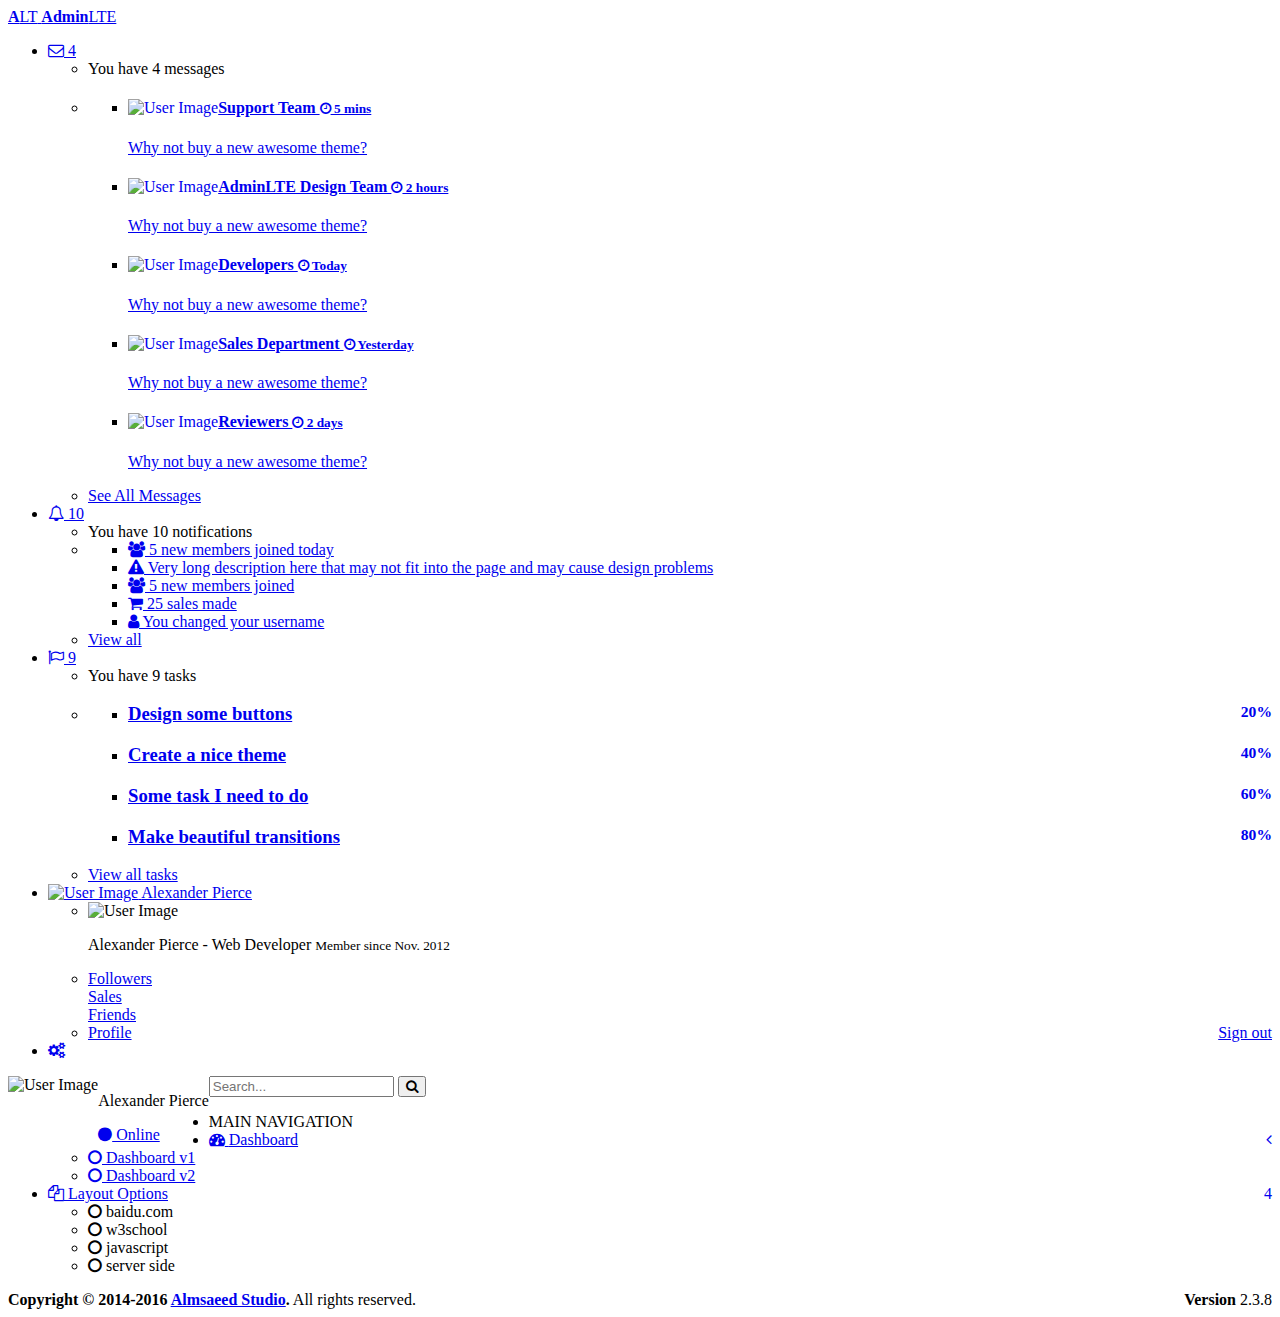
==== views/demo/admin2.html @ 319ebc95 "admin" ====
<!DOCTYPE html>
<html>
<head>
    <meta charset="utf-8">
    <meta http-equiv="X-UA-Compatible" content="IE=edge">
    <title>AdminLTE 2 | Dashboard</title>
    <!-- Tell the browser to be responsive to screen width -->
    <meta content="width=device-width, initial-scale=1, maximum-scale=1, user-scalable=no" name="viewport">
    <!-- Bootstrap 3.3.6 -->
    <link rel="stylesheet" href="../../../sparrow/public/vender/bootstrap-3.3.7-dist/css/bootstrap.css">
    <!-- Font Awesome -->
    <link rel="stylesheet" href="https://cdnjs.cloudflare.com/ajax/libs/font-awesome/4.5.0/css/font-awesome.min.css">
    <!-- Ionicons -->
    <link rel="stylesheet" href="https://cdnjs.cloudflare.com/ajax/libs/ionicons/2.0.1/css/ionicons.min.css">
    <!-- Theme style -->
    <link rel="stylesheet" href="../../../sparrow/public/vender/adminlte/dist/css/AdminLTE.min.css">
    <!-- AdminLTE Skins. Choose a skin from the css/skins
         folder instead of downloading all of them to reduce the load. -->
    <link rel="stylesheet" href="../../../sparrow/public/vender/adminlte/dist/css/skins/_all-skins.min.css">
    <!-- iCheck -->
    <link rel="stylesheet" href="../../../sparrow/public/vender/adminlte/plugins/iCheck/flat/blue.css">
    <![endif]-->

    <!-- HTML5 Shim and Respond.js IE8 support of HTML5 elements and media queries -->
    <!-- WARNING: Respond.js doesn't work if you view the page via file:// -->
    <!--[if lt IE 9]>
    <script src="https://oss.maxcdn.com/html5shiv/3.7.3/html5shiv.min.js"></script>
    <script src="https://oss.maxcdn.com/respond/1.4.2/respond.min.js"></script>
    <![endif]-->
    <style>
        body::-webkit-scrollbar{width:0px}
        ul#tab-list{
            float: left;
            width: 100%;
            padding: 0;
            margin: 0;
            list-style-type: none;
        }
        ul#tab-list > li{
            background-color: #2c3b41;
            color: #ffffff;
            display: inline;
            float: left;
            border-right:1px solid white;
            padding: 3px 5px 3px 5px;
            cursor: default;
        }
        ul#tab-list > li > span{
            cursor: pointer;
        }
        ul#tab-list > li > span:hover{color: #f39c12}
        ul#tab-list > li.li-active{
            background-color: #00a65a;
        }
    </style>
</head>
<body class="hold-transition skin-blue sidebar-mini">
<div class="wrapper">

    <header class="main-header">
        <!-- Logo -->
        <a href="index2.html" class="logo">
            <!-- mini logo for sidebar mini 50x50 pixels -->
            <span class="logo-mini"><b>A</b>LT</span>
            <!-- logo for regular state and mobile devices -->
            <span class="logo-lg"><b>Admin</b>LTE</span>
        </a>
        <!-- Header Navbar: style can be found in header.less -->
        <nav class="navbar navbar-static-top">
            <!-- Sidebar toggle button-->
            <a href="#" class="sidebar-toggle" data-toggle="offcanvas" role="button">
                <span class="sr-only">Toggle navigation</span>
            </a>

            <div class="navbar-custom-menu">
                <ul class="nav navbar-nav">
                    <!-- Messages: style can be found in dropdown.less-->
                    <li class="dropdown messages-menu">
                        <a href="#" class="dropdown-toggle" data-toggle="dropdown">
                            <i class="fa fa-envelope-o"></i>
                            <span class="label label-success">4</span>
                        </a>
                        <ul class="dropdown-menu">
                            <li class="header">You have 4 messages</li>
                            <li>
                                <!-- inner menu: contains the actual data -->
                                <ul class="menu">
                                    <li><!-- start message -->
                                        <a href="#">
                                            <div class="pull-left">
                                                <img src="../../../sparrow/public/vender/adminlte/dist/img/user2-160x160.jpg" class="img-circle" alt="User Image">
                                            </div>
                                            <h4>
                                                Support Team
                                                <small><i class="fa fa-clock-o"></i> 5 mins</small>
                                            </h4>
                                            <p>Why not buy a new awesome theme?</p>
                                        </a>
                                    </li>
                                    <!-- end message -->
                                    <li>
                                        <a href="#">
                                            <div class="pull-left">
                                                <img src="../../../sparrow/public/vender/adminlte/dist/img/user3-128x128.jpg" class="img-circle" alt="User Image">
                                            </div>
                                            <h4>
                                                AdminLTE Design Team
                                                <small><i class="fa fa-clock-o"></i> 2 hours</small>
                                            </h4>
                                            <p>Why not buy a new awesome theme?</p>
                                        </a>
                                    </li>
                                    <li>
                                        <a href="#">
                                            <div class="pull-left">
                                                <img src="../../../sparrow/public/vender/adminlte/dist/img/user4-128x128.jpg" class="img-circle" alt="User Image">
                                            </div>
                                            <h4>
                                                Developers
                                                <small><i class="fa fa-clock-o"></i> Today</small>
                                            </h4>
                                            <p>Why not buy a new awesome theme?</p>
                                        </a>
                                    </li>
                                    <li>
                                        <a href="#">
                                            <div class="pull-left">
                                                <img src="../../../sparrow/public/vender/adminlte/dist/img/user3-128x128.jpg" class="img-circle" alt="User Image">
                                            </div>
                                            <h4>
                                                Sales Department
                                                <small><i class="fa fa-clock-o"></i> Yesterday</small>
                                            </h4>
                                            <p>Why not buy a new awesome theme?</p>
                                        </a>
                                    </li>
                                    <li>
                                        <a href="#">
                                            <div class="pull-left">
                                                <img src="../../../sparrow/public/vender/adminlte/dist/img/user4-128x128.jpg" class="img-circle" alt="User Image">
                                            </div>
                                            <h4>
                                                Reviewers
                                                <small><i class="fa fa-clock-o"></i> 2 days</small>
                                            </h4>
                                            <p>Why not buy a new awesome theme?</p>
                                        </a>
                                    </li>
                                </ul>
                            </li>
                            <li class="footer"><a href="#">See All Messages</a></li>
                        </ul>
                    </li>
                    <!-- Notifications: style can be found in dropdown.less -->
                    <li class="dropdown notifications-menu">
                        <a href="#" class="dropdown-toggle" data-toggle="dropdown">
                            <i class="fa fa-bell-o"></i>
                            <span class="label label-warning">10</span>
                        </a>
                        <ul class="dropdown-menu">
                            <li class="header">You have 10 notifications</li>
                            <li>
                                <!-- inner menu: contains the actual data -->
                                <ul class="menu">
                                    <li>
                                        <a href="#">
                                            <i class="fa fa-users text-aqua"></i> 5 new members joined today
                                        </a>
                                    </li>
                                    <li>
                                        <a href="#">
                                            <i class="fa fa-warning text-yellow"></i> Very long description here that may not fit into the
                                            page and may cause design problems
                                        </a>
                                    </li>
                                    <li>
                                        <a href="#">
                                            <i class="fa fa-users text-red"></i> 5 new members joined
                                        </a>
                                    </li>
                                    <li>
                                        <a href="#">
                                            <i class="fa fa-shopping-cart text-green"></i> 25 sales made
                                        </a>
                                    </li>
                                    <li>
                                        <a href="#">
                                            <i class="fa fa-user text-red"></i> You changed your username
                                        </a>
                                    </li>
                                </ul>
                            </li>
                            <li class="footer"><a href="#">View all</a></li>
                        </ul>
                    </li>
                    <!-- Tasks: style can be found in dropdown.less -->
                    <li class="dropdown tasks-menu">
                        <a href="#" class="dropdown-toggle" data-toggle="dropdown">
                            <i class="fa fa-flag-o"></i>
                            <span class="label label-danger">9</span>
                        </a>
                        <ul class="dropdown-menu">
                            <li class="header">You have 9 tasks</li>
                            <li>
                                <!-- inner menu: contains the actual data -->
                                <ul class="menu">
                                    <li><!-- Task item -->
                                        <a href="#">
                                            <h3>
                                                Design some buttons
                                                <small class="pull-right">20%</small>
                                            </h3>
                                            <div class="progress xs">
                                                <div class="progress-bar progress-bar-aqua" style="width: 20%" role="progressbar" aria-valuenow="20" aria-valuemin="0" aria-valuemax="100">
                                                    <span class="sr-only">20% Complete</span>
                                                </div>
                                            </div>
                                        </a>
                                    </li>
                                    <!-- end task item -->
                                    <li><!-- Task item -->
                                        <a href="#">
                                            <h3>
                                                Create a nice theme
                                                <small class="pull-right">40%</small>
                                            </h3>
                                            <div class="progress xs">
                                                <div class="progress-bar progress-bar-green" style="width: 40%" role="progressbar" aria-valuenow="20" aria-valuemin="0" aria-valuemax="100">
                                                    <span class="sr-only">40% Complete</span>
                                                </div>
                                            </div>
                                        </a>
                                    </li>
                                    <!-- end task item -->
                                    <li><!-- Task item -->
                                        <a href="#">
                                            <h3>
                                                Some task I need to do
                                                <small class="pull-right">60%</small>
                                            </h3>
                                            <div class="progress xs">
                                                <div class="progress-bar progress-bar-red" style="width: 60%" role="progressbar" aria-valuenow="20" aria-valuemin="0" aria-valuemax="100">
                                                    <span class="sr-only">60% Complete</span>
                                                </div>
                                            </div>
                                        </a>
                                    </li>
                                    <!-- end task item -->
                                    <li><!-- Task item -->
                                        <a href="#">
                                            <h3>
                                                Make beautiful transitions
                                                <small class="pull-right">80%</small>
                                            </h3>
                                            <div class="progress xs">
                                                <div class="progress-bar progress-bar-yellow" style="width: 80%" role="progressbar" aria-valuenow="20" aria-valuemin="0" aria-valuemax="100">
                                                    <span class="sr-only">80% Complete</span>
                                                </div>
                                            </div>
                                        </a>
                                    </li>
                                    <!-- end task item -->
                                </ul>
                            </li>
                            <li class="footer">
                                <a href="#">View all tasks</a>
                            </li>
                        </ul>
                    </li>
                    <!-- User Account: style can be found in dropdown.less -->
                    <li class="dropdown user user-menu">
                        <a href="#" class="dropdown-toggle" data-toggle="dropdown">
                            <img src="../../../sparrow/public/vender/adminlte/dist/img/user2-160x160.jpg" class="user-image" alt="User Image">
                            <span class="hidden-xs">Alexander Pierce</span>
                        </a>
                        <ul class="dropdown-menu">
                            <!-- User image -->
                            <li class="user-header">
                                <img src="../../../sparrow/public/vender/adminlte/dist/img/user2-160x160.jpg" class="img-circle" alt="User Image">

                                <p>
                                    Alexander Pierce - Web Developer
                                    <small>Member since Nov. 2012</small>
                                </p>
                            </li>
                            <!-- Menu Body -->
                            <li class="user-body">
                                <div class="row">
                                    <div class="col-xs-4 text-center">
                                        <a href="#">Followers</a>
                                    </div>
                                    <div class="col-xs-4 text-center">
                                        <a href="#">Sales</a>
                                    </div>
                                    <div class="col-xs-4 text-center">
                                        <a href="#">Friends</a>
                                    </div>
                                </div>
                                <!-- /.row -->
                            </li>
                            <!-- Menu Footer-->
                            <li class="user-footer">
                                <div class="pull-left">
                                    <a href="#" class="btn btn-default btn-flat">Profile</a>
                                </div>
                                <div class="pull-right">
                                    <a href="#" class="btn btn-default btn-flat">Sign out</a>
                                </div>
                            </li>
                        </ul>
                    </li>
                    <!-- Control Sidebar Toggle Button -->
                    <li>
                        <a href="#" data-toggle="control-sidebar"><i class="fa fa-gears"></i></a>
                    </li>
                </ul>
            </div>
        </nav>
    </header>
    <!-- Left side column. contains the logo and sidebar -->
    <aside class="main-sidebar">
        <!-- sidebar: style can be found in sidebar.less -->
        <section class="sidebar">
            <!-- Sidebar user panel -->
            <div class="user-panel">
                <div class="pull-left image">
                    <img src="../../../sparrow/public/vender/adminlte/dist/img/user2-160x160.jpg" class="img-circle" alt="User Image">
                </div>
                <div class="pull-left info">
                    <p>Alexander Pierce</p>
                    <a href="#"><i class="fa fa-circle text-success"></i> Online</a>
                </div>
            </div>
            <!-- search form -->
            <form action="#" method="get" class="sidebar-form">
                <div class="input-group">
                    <input type="text" name="q" class="form-control" placeholder="Search...">
                    <span class="input-group-btn">
                <button type="submit" name="search" id="search-btn" class="btn btn-flat"><i class="fa fa-search"></i>
                </button>
              </span>
                </div>
            </form>
            <!-- /.search form -->
            <!-- sidebar menu: : style can be found in sidebar.less -->
            <ul class="sidebar-menu">
                <li class="header">MAIN NAVIGATION</li>
                <li class="active treeview">
                    <a href="#">
                        <i class="fa fa-dashboard"></i> <span>Dashboard</span>
                        <span class="pull-right-container">
                          <i class="fa fa-angle-left pull-right"></i>
                        </span>
                    </a>
                    <ul class="treeview-menu">
                        <li class="active"><a href="index.html"><i class="fa fa-circle-o"></i> Dashboard v1</a></li>
                        <li><a href="index2.html"><i class="fa fa-circle-o"></i> Dashboard v2</a></li>
                    </ul>
                </li>
                <li class="treeview">
                    <a href="#">
                        <i class="fa fa-files-o"></i>
                        <span>Layout Options</span>
                        <span class="pull-right-container">
                          <span class="label label-primary pull-right">4</span>
                        </span>
                    </a>
                    <ul class="treeview-menu">
                        <li><a data-url="https://www.baidu.com" class="tab-link"><i class="fa fa-circle-o"></i> baidu.com</a></li>
                        <li><a data-url="http://www.w3school.com.cn/" class="tab-link"><i class="fa fa-circle-o"></i> w3school</a></li>
                        <li><a data-url="http://www.w3school.com.cn/b.asp" class="tab-link"><i class="fa fa-circle-o"></i> javascript</a></li>
                        <li><a data-url="http://www.w3school.com.cn/s.asp" class="tab-link"><i class="fa fa-circle-o"></i> server side</a></li>
                    </ul>
                </li>

            </ul>
        </section>
        <!-- /.sidebar -->
    </aside>

    <!-- Content Wrapper. Contains page content -->
    <div class="content-wrapper">
        <div class="row" style="background-color:#367fa9; padding-left: 15px">
            <ul id="tab-list">

            </ul>
        </div>
        <div id="content-body">

        </div>
    </div>
    <!-- /.content-wrapper -->
    <footer class="main-footer">
        <div class="pull-right hidden-xs">
            <b>Version</b> 2.3.8
        </div>
        <strong>Copyright &copy; 2014-2016 <a href="http://almsaeedstudio.com">Almsaeed Studio</a>.</strong> All rights
        reserved.
    </footer>

</div>
<!-- ./wrapper -->

<!-- jQuery 2.2.3 -->
<script src="../../../sparrow/public/vender/jQuery/jquery-2.2.3.min.js"></script>
<!-- Bootstrap 3.3.6 -->
<script src="../../../sparrow/public/vender/bootstrap-3.3.7-dist/js/bootstrap.min.js"></script>
<!-- AdminLTE App -->
<script src="../../../sparrow/public/vender/adminlte/dist/js/app.min.js"></script>

<script>
    var $ = jQuery.noConflict();
    /* init */
    $(document).ready(function () {
        function content_body_height() {
            var height = $(window).height();
            var style_con = "height:" + height + "px";
            $("#content-body").attr("style", style_con);
        }

        content_body_height();
        $(window).resize(function(){
            content_body_height();
        });
    });

    $("#content-body iframe").attr("height", $(window).height());
    $(".tab-link").click(function () {
        var url = $(this).data("url");
        var link_name = $(this).text();
        /* add iframe */
        var tab_index = $("ul#tab-list li").length;
        $("#content-body iframe").addClass("hidden");
        var iframe_node = '<iframe data-tab-index="' + tab_index + '" src="'+ url +'" width="100%" style="border: none"></iframe>';
        $("#content-body").append(iframe_node);
        $("#content-body iframe").attr("height", "100%");
        /* tag-list */
        var tag_remove = ' <span data-tab-index="'+ tab_index + '" class="fa fa-times"></span>';
        $('#tab-list li').removeClass("li-active"); // 先移除其它 li 的样式
        /* add tab iframe */
        $("#tab-list").append("<li class='li-active' data-url='" + url + "'>" + link_name + tag_remove + "</li>");
        $('#tab-list li').on("click",function () {
            var index = $(this).index();
            if( $(this).hasClass("li-active") ){
                $("#content-body > iframe").eq(index).attr("src", $(this).data("url"));
                return;
            }
            $('#tab-list li').removeClass("li-active");
            $(this).addClass("li-active");
            $("#content-body > iframe").addClass("hidden");
            $("#content-body > iframe").eq(index).removeClass("hidden");
        });

        // remove operator
        $('#tab-list > li > span').on("click",function () {
            $(this).parent().remove();
            var index = $(this).data("tab-index");
            $("iframe[data-tab-index=" + index + "]").remove();

            if( $(this).parent().hasClass("li-active") ){
                var last_index = $('ul#tab-list li').length - 1;
                $("#content-body > iframe").eq(last_index).removeClass("hidden");
                // 最后一个设置成 active
                $('#tab-list li').removeClass("li-active");
                $('#tab-list li').last().addClass("li-active");
            }

        })
    });
</script>
</body>
</html>
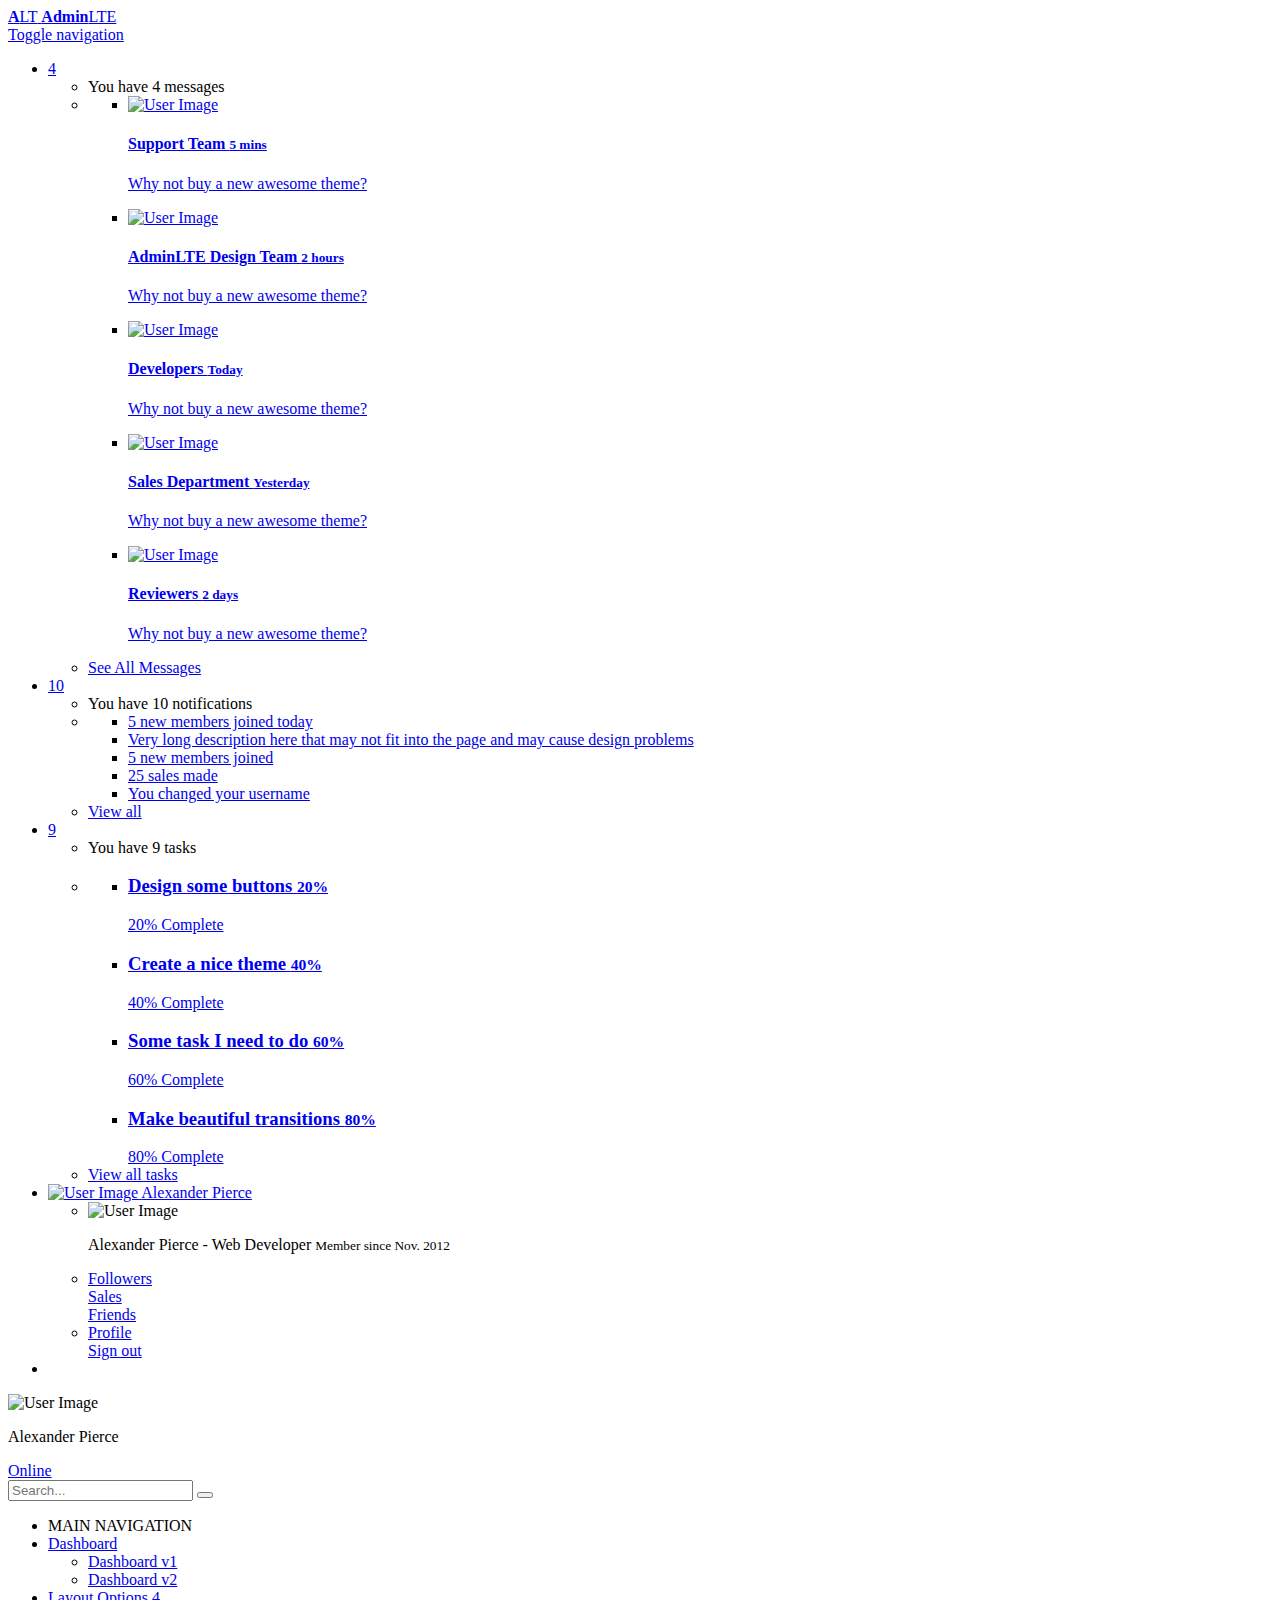
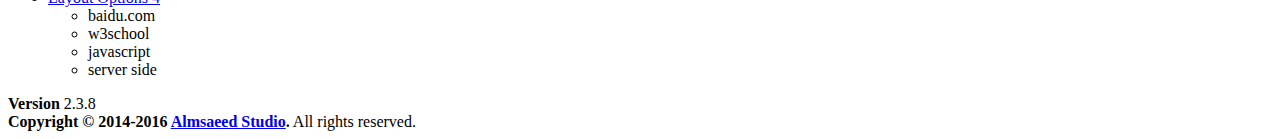
==== commit cc1a7e85: "asome" ====
--- a/views/demo/admin2.html
+++ b/views/demo/admin2.html
@@ -9,9 +9,7 @@
     <!-- Bootstrap 3.3.6 -->
     <link rel="stylesheet" href="../../../sparrow/public/vender/bootstrap-3.3.7-dist/css/bootstrap.css">
     <!-- Font Awesome -->
-    <link rel="stylesheet" href="https://cdnjs.cloudflare.com/ajax/libs/font-awesome/4.5.0/css/font-awesome.min.css">
-    <!-- Ionicons -->
-    <link rel="stylesheet" href="https://cdnjs.cloudflare.com/ajax/libs/ionicons/2.0.1/css/ionicons.min.css">
+    <link rel="stylesheet" href="../../../sparrow/public/vender/adminlte/plugins/font-awesome/css/font-awesome.min.css">
     <!-- Theme style -->
     <link rel="stylesheet" href="../../../sparrow/public/vender/adminlte/dist/css/AdminLTE.min.css">
     <!-- AdminLTE Skins. Choose a skin from the css/skins
@@ -406,10 +404,18 @@
 <!-- Bootstrap 3.3.6 -->
 <script src="../../../sparrow/public/vender/bootstrap-3.3.7-dist/js/bootstrap.min.js"></script>
 <!-- AdminLTE App -->
-<script src="../../../sparrow/public/vender/adminlte/dist/js/app.min.js"></script>
+<script src="../../../sparrow/public/vender/adminlte/dist/js/app.js"></script>
 
 <script>
     var $ = jQuery.noConflict();
+    window.active_li_check = function () {
+        $("#tab-list").children().first().data("url");
+        var tab_list = $("#tab-list").children();
+        for( var i = 0; i < tab_list.length; i++ ){
+            var active_url = tab_list.eq(i).data("url");
+            $("a[data-url='" + active_url+ "']").parent().addClass("active");
+        }
+    }
     /* init */
     $(document).ready(function () {
         function content_body_height() {
@@ -464,6 +470,9 @@
                 $('#tab-list li').removeClass("li-active");
                 $('#tab-list li').last().addClass("li-active");
             }
+            // 重新设置左边导航栏
+            $("a[data-url='" + url+ "']").parent().removeClass("active");
+            window.active_li_check();
 
         })
     });
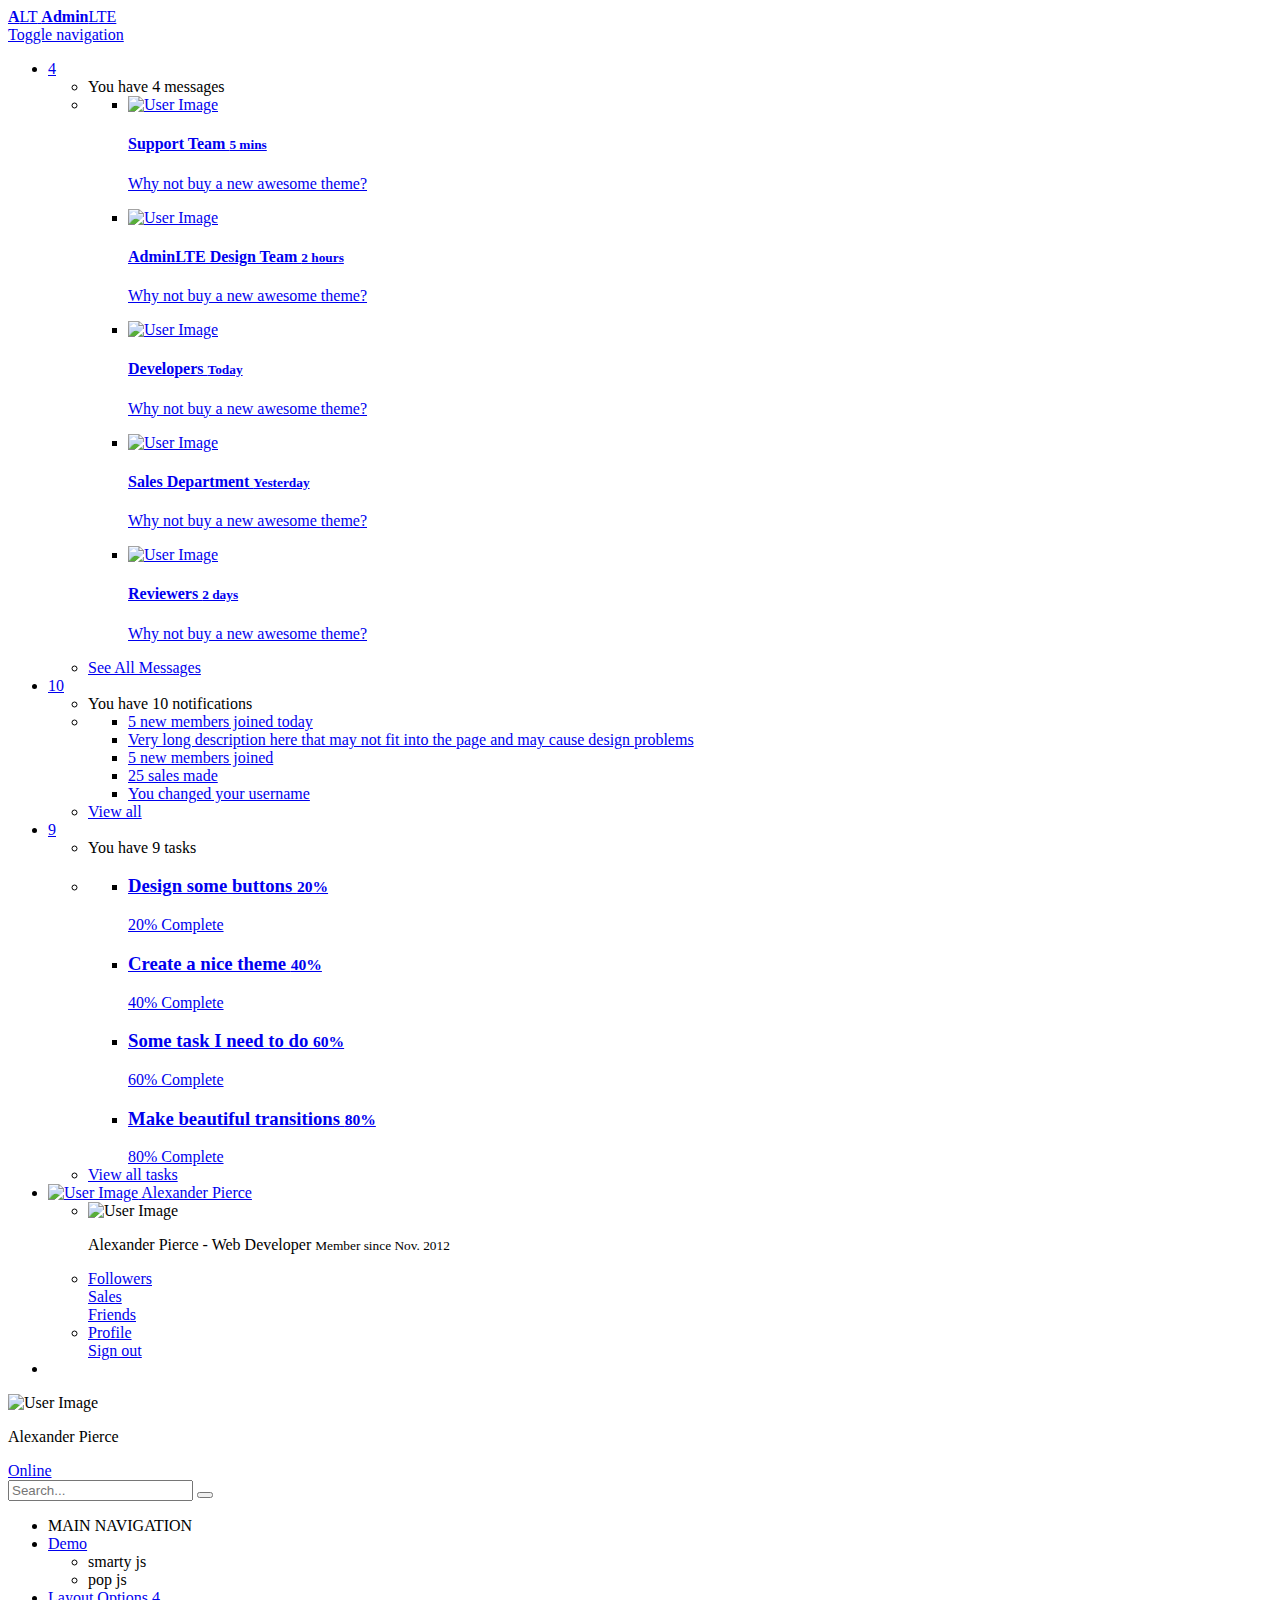
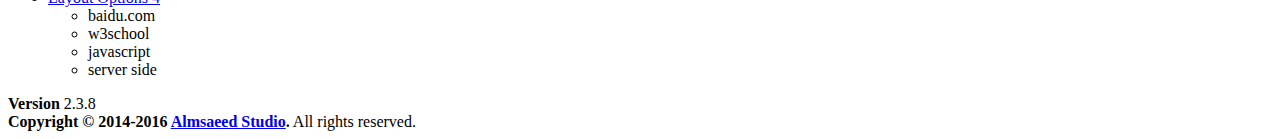
==== commit 2b3cdafb: "pop" ====
--- a/views/demo/admin2.html
+++ b/views/demo/admin2.html
@@ -7,16 +7,16 @@
     <!-- Tell the browser to be responsive to screen width -->
     <meta content="width=device-width, initial-scale=1, maximum-scale=1, user-scalable=no" name="viewport">
     <!-- Bootstrap 3.3.6 -->
-    <link rel="stylesheet" href="../../../sparrow/public/vender/bootstrap-3.3.7-dist/css/bootstrap.css">
+    <link rel="stylesheet" href="vender/bootstrap-3.3.7-dist/css/bootstrap.css">
     <!-- Font Awesome -->
-    <link rel="stylesheet" href="../../../sparrow/public/vender/adminlte/plugins/font-awesome/css/font-awesome.min.css">
+    <link rel="stylesheet" href="vender/adminlte/plugins/font-awesome/css/font-awesome.min.css">
     <!-- Theme style -->
-    <link rel="stylesheet" href="../../../sparrow/public/vender/adminlte/dist/css/AdminLTE.min.css">
+    <link rel="stylesheet" href="vender/adminlte/dist/css/AdminLTE.min.css">
     <!-- AdminLTE Skins. Choose a skin from the css/skins
          folder instead of downloading all of them to reduce the load. -->
-    <link rel="stylesheet" href="../../../sparrow/public/vender/adminlte/dist/css/skins/_all-skins.min.css">
+    <link rel="stylesheet" href="vender/adminlte/dist/css/skins/_all-skins.min.css">
     <!-- iCheck -->
-    <link rel="stylesheet" href="../../../sparrow/public/vender/adminlte/plugins/iCheck/flat/blue.css">
+    <link rel="stylesheet" href="vender/adminlte/plugins/iCheck/flat/blue.css">
     <![endif]-->
 
     <!-- HTML5 Shim and Respond.js IE8 support of HTML5 elements and media queries -->
@@ -86,7 +86,7 @@
                                     <li><!-- start message -->
                                         <a href="#">
                                             <div class="pull-left">
-                                                <img src="../../../sparrow/public/vender/adminlte/dist/img/user2-160x160.jpg" class="img-circle" alt="User Image">
+                                                <img src="vender/adminlte/dist/img/user2-160x160.jpg" class="img-circle" alt="User Image">
                                             </div>
                                             <h4>
                                                 Support Team
@@ -99,7 +99,7 @@
                                     <li>
                                         <a href="#">
                                             <div class="pull-left">
-                                                <img src="../../../sparrow/public/vender/adminlte/dist/img/user3-128x128.jpg" class="img-circle" alt="User Image">
+                                                <img src="vender/adminlte/dist/img/user3-128x128.jpg" class="img-circle" alt="User Image">
                                             </div>
                                             <h4>
                                                 AdminLTE Design Team
@@ -111,7 +111,7 @@
                                     <li>
                                         <a href="#">
                                             <div class="pull-left">
-                                                <img src="../../../sparrow/public/vender/adminlte/dist/img/user4-128x128.jpg" class="img-circle" alt="User Image">
+                                                <img src="vender/adminlte/dist/img/user4-128x128.jpg" class="img-circle" alt="User Image">
                                             </div>
                                             <h4>
                                                 Developers
@@ -123,7 +123,7 @@
                                     <li>
                                         <a href="#">
                                             <div class="pull-left">
-                                                <img src="../../../sparrow/public/vender/adminlte/dist/img/user3-128x128.jpg" class="img-circle" alt="User Image">
+                                                <img src="vender/adminlte/dist/img/user3-128x128.jpg" class="img-circle" alt="User Image">
                                             </div>
                                             <h4>
                                                 Sales Department
@@ -135,7 +135,7 @@
                                     <li>
                                         <a href="#">
                                             <div class="pull-left">
-                                                <img src="../../../sparrow/public/vender/adminlte/dist/img/user4-128x128.jpg" class="img-circle" alt="User Image">
+                                                <img src="vender/adminlte/dist/img/user4-128x128.jpg" class="img-circle" alt="User Image">
                                             </div>
                                             <h4>
                                                 Reviewers
@@ -268,13 +268,13 @@
                     <!-- User Account: style can be found in dropdown.less -->
                     <li class="dropdown user user-menu">
                         <a href="#" class="dropdown-toggle" data-toggle="dropdown">
-                            <img src="../../../sparrow/public/vender/adminlte/dist/img/user2-160x160.jpg" class="user-image" alt="User Image">
+                            <img src="vender/adminlte/dist/img/user2-160x160.jpg" class="user-image" alt="User Image">
                             <span class="hidden-xs">Alexander Pierce</span>
                         </a>
                         <ul class="dropdown-menu">
                             <!-- User image -->
                             <li class="user-header">
-                                <img src="../../../sparrow/public/vender/adminlte/dist/img/user2-160x160.jpg" class="img-circle" alt="User Image">
+                                <img src="vender/adminlte/dist/img/user2-160x160.jpg" class="img-circle" alt="User Image">
 
                                 <p>
                                     Alexander Pierce - Web Developer
@@ -322,7 +322,7 @@
             <!-- Sidebar user panel -->
             <div class="user-panel">
                 <div class="pull-left image">
-                    <img src="../../../sparrow/public/vender/adminlte/dist/img/user2-160x160.jpg" class="img-circle" alt="User Image">
+                    <img src="vender/adminlte/dist/img/user2-160x160.jpg" class="img-circle" alt="User Image">
                 </div>
                 <div class="pull-left info">
                     <p>Alexander Pierce</p>
@@ -345,14 +345,14 @@
                 <li class="header">MAIN NAVIGATION</li>
                 <li class="active treeview">
                     <a href="#">
-                        <i class="fa fa-dashboard"></i> <span>Dashboard</span>
+                        <i class="fa fa-dashboard"></i> <span>Demo</span>
                         <span class="pull-right-container">
                           <i class="fa fa-angle-left pull-right"></i>
                         </span>
                     </a>
                     <ul class="treeview-menu">
-                        <li class="active"><a href="index.html"><i class="fa fa-circle-o"></i> Dashboard v1</a></li>
-                        <li><a href="index2.html"><i class="fa fa-circle-o"></i> Dashboard v2</a></li>
+                        <li><a data-url="demo" class="tab-link"><i class="fa fa-circle-o"></i> smarty js</a></li>
+                        <li><a data-url="pop" class="tab-link"><i class="fa fa-circle-o"></i> pop js</a></li>
                     </ul>
                 </li>
                 <li class="treeview">
@@ -400,11 +400,11 @@
 <!-- ./wrapper -->
 
 <!-- jQuery 2.2.3 -->
-<script src="../../../sparrow/public/vender/jQuery/jquery-2.2.3.min.js"></script>
+<script src="vender/jQuery/jquery-2.2.3.min.js"></script>
 <!-- Bootstrap 3.3.6 -->
-<script src="../../../sparrow/public/vender/bootstrap-3.3.7-dist/js/bootstrap.min.js"></script>
+<script src="vender/bootstrap-3.3.7-dist/js/bootstrap.min.js"></script>
 <!-- AdminLTE App -->
-<script src="../../../sparrow/public/vender/adminlte/dist/js/app.js"></script>
+<script src="vender/adminlte/dist/js/app.js"></script>
 
 <script>
     var $ = jQuery.noConflict();
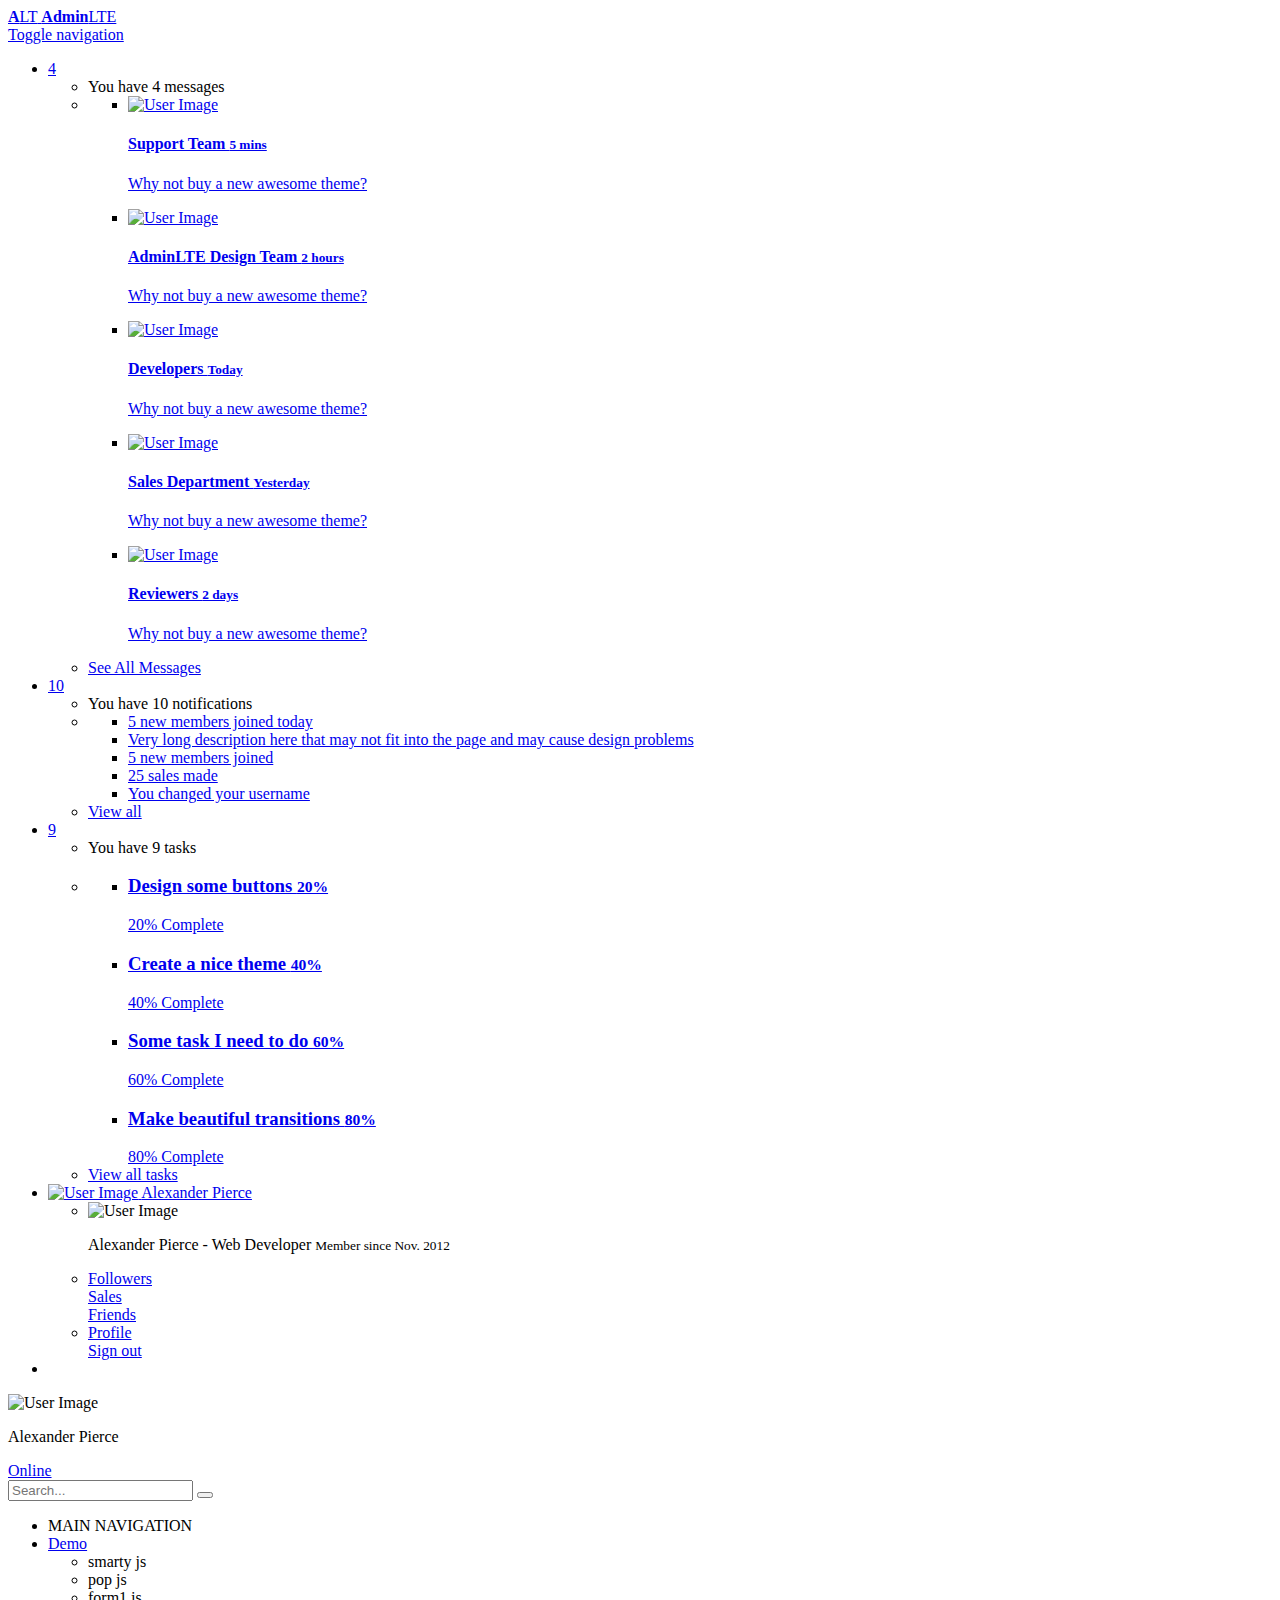
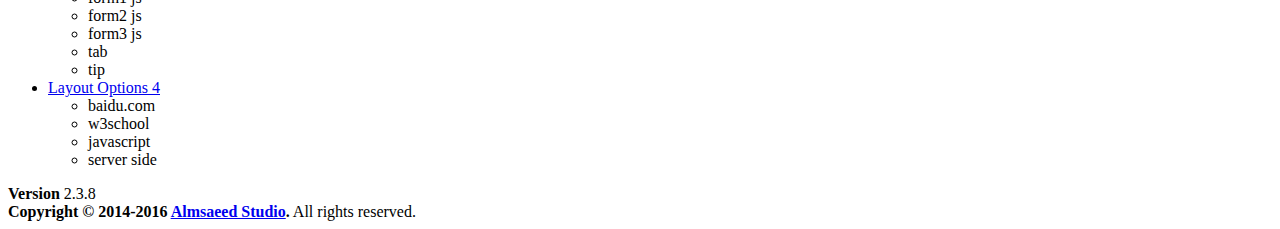
==== commit 673e69e8: "form" ====
--- a/views/demo/admin2.html
+++ b/views/demo/admin2.html
@@ -353,6 +353,11 @@
                     <ul class="treeview-menu">
                         <li><a data-url="demo" class="tab-link"><i class="fa fa-circle-o"></i> smarty js</a></li>
                         <li><a data-url="pop" class="tab-link"><i class="fa fa-circle-o"></i> pop js</a></li>
+                        <li><a data-url="form1" class="tab-link"><i class="fa fa-circle-o"></i> form1 js</a></li>
+                        <li><a data-url="form2" class="tab-link"><i class="fa fa-circle-o"></i> form2 js</a></li>
+                        <li><a data-url="form3" class="tab-link"><i class="fa fa-circle-o"></i> form3 js</a></li>
+                        <li><a data-url="tab" class="tab-link"><i class="fa fa-circle-o"></i> tab</a></li>
+                        <li><a data-url="tip" class="tab-link"><i class="fa fa-circle-o"></i> tip</a></li>
                     </ul>
                 </li>
                 <li class="treeview">
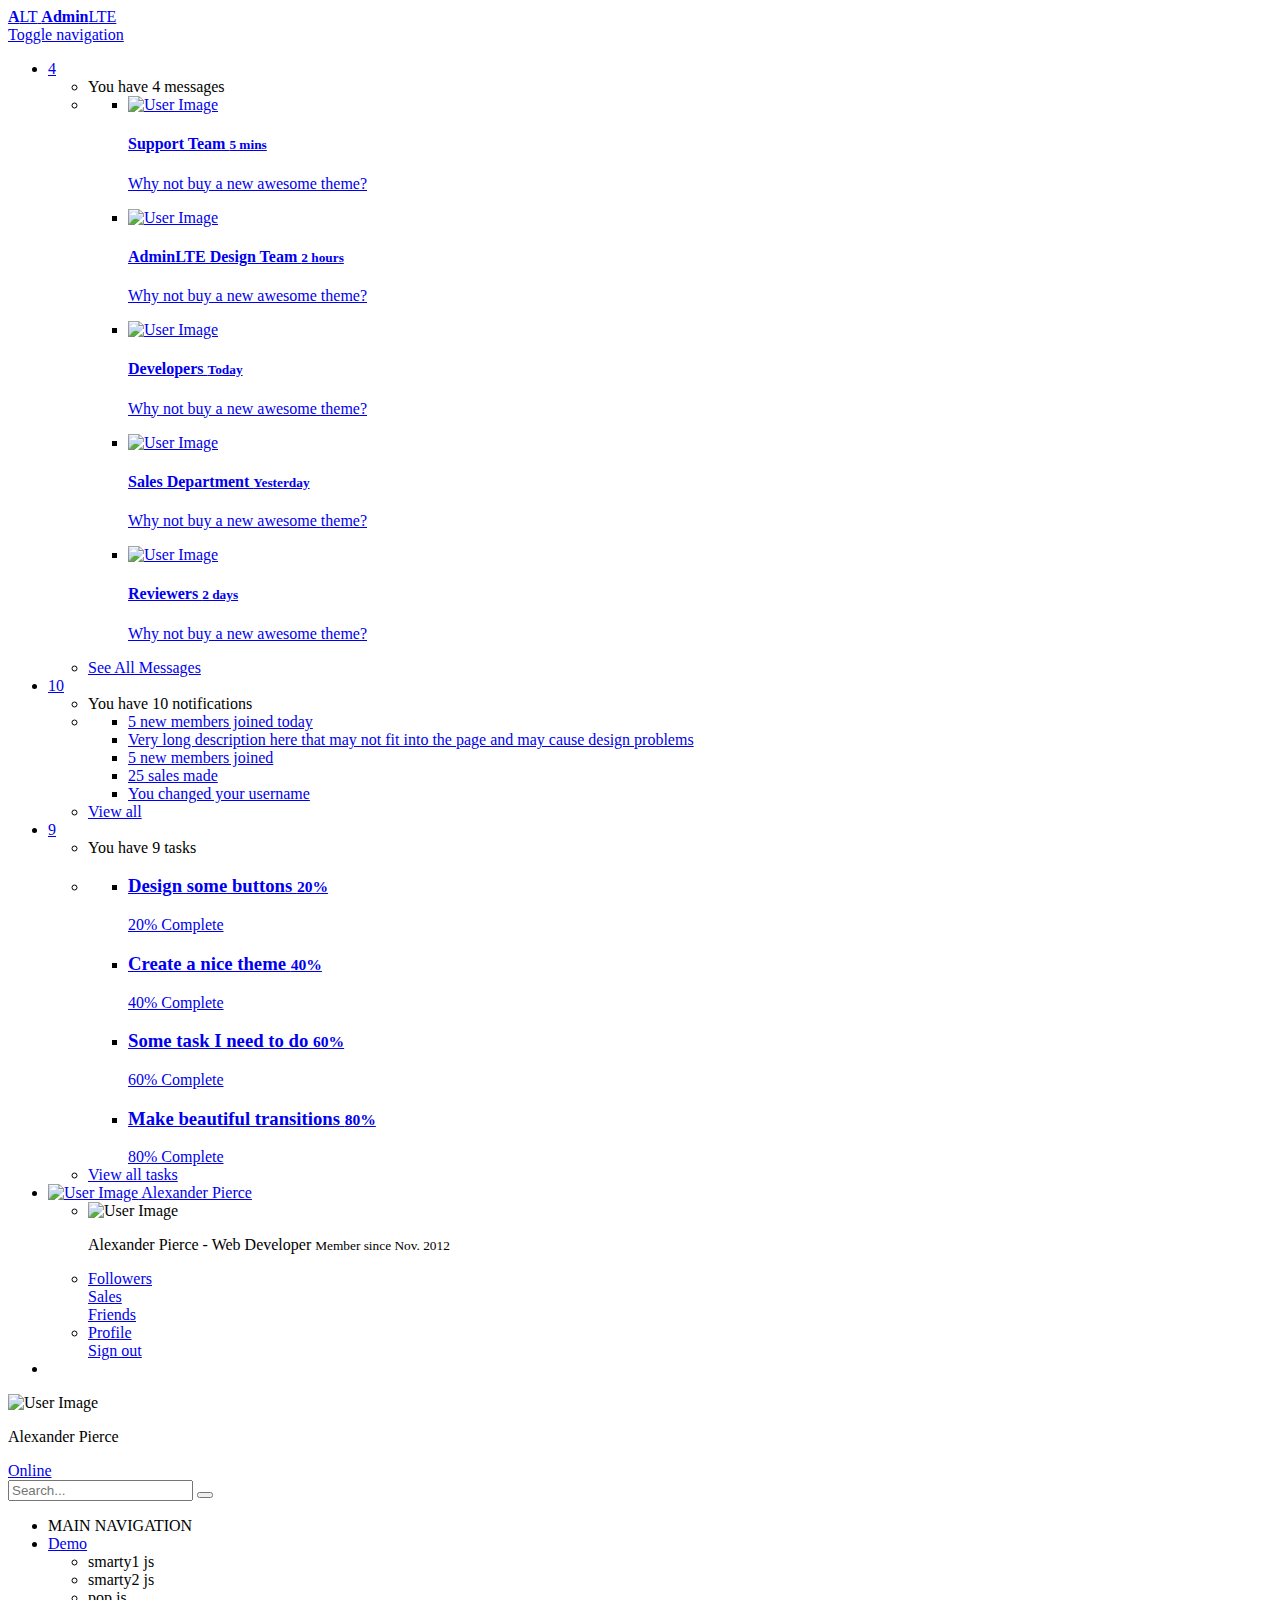
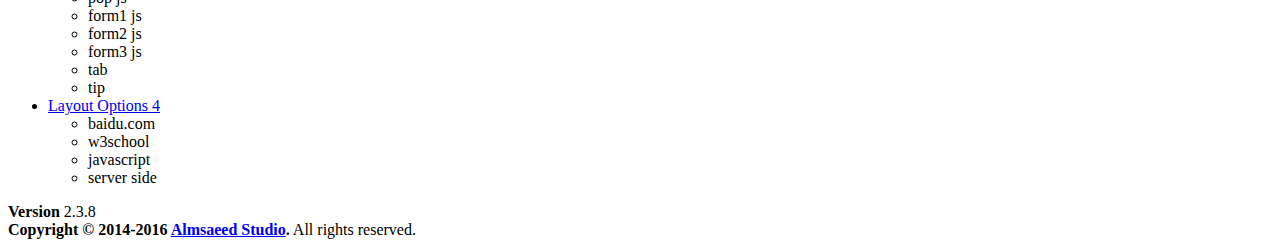
==== commit 595126a9: "s" ====
--- a/views/demo/admin2.html
+++ b/views/demo/admin2.html
@@ -18,7 +18,6 @@
     <!-- iCheck -->
     <link rel="stylesheet" href="vender/adminlte/plugins/iCheck/flat/blue.css">
     <![endif]-->
-
     <!-- HTML5 Shim and Respond.js IE8 support of HTML5 elements and media queries -->
     <!-- WARNING: Respond.js doesn't work if you view the page via file:// -->
     <!--[if lt IE 9]>
@@ -351,7 +350,8 @@
                         </span>
                     </a>
                     <ul class="treeview-menu">
-                        <li><a data-url="demo" class="tab-link"><i class="fa fa-circle-o"></i> smarty js</a></li>
+                        <li><a data-url="smarty1" class="tab-link"><i class="fa fa-circle-o"></i> smarty1 js</a></li>
+                        <li><a data-url="smarty2" class="tab-link"><i class="fa fa-circle-o"></i> smarty2 js</a></li>
                         <li><a data-url="pop" class="tab-link"><i class="fa fa-circle-o"></i> pop js</a></li>
                         <li><a data-url="form1" class="tab-link"><i class="fa fa-circle-o"></i> form1 js</a></li>
                         <li><a data-url="form2" class="tab-link"><i class="fa fa-circle-o"></i> form2 js</a></li>
@@ -389,7 +389,7 @@
             </ul>
         </div>
         <div id="content-body">
-
+            <div class="iframe-load"></div>
         </div>
     </div>
     <!-- /.content-wrapper -->
@@ -407,10 +407,9 @@
 <!-- jQuery 2.2.3 -->
 <script src="vender/jQuery/jquery-2.2.3.min.js"></script>
 <!-- Bootstrap 3.3.6 -->
-<script src="vender/bootstrap-3.3.7-dist/js/bootstrap.min.js"></script>
+<script src="vender/bootstrap-3.3.7-dist/js/bootstrap.js"></script>
 <!-- AdminLTE App -->
 <script src="vender/adminlte/dist/js/app.js"></script>
-
 <script>
     var $ = jQuery.noConflict();
     window.active_li_check = function () {
@@ -421,6 +420,7 @@
             $("a[data-url='" + active_url+ "']").parent().addClass("active");
         }
     }
+
     /* init */
     $(document).ready(function () {
         function content_body_height() {
@@ -450,20 +450,21 @@
         $('#tab-list li').removeClass("li-active"); // 先移除其它 li 的样式
         /* add tab iframe */
         $("#tab-list").append("<li class='li-active' data-url='" + url + "'>" + link_name + tag_remove + "</li>");
-        $('#tab-list li').on("click",function () {
+        $('#tab-list li').unbind('click').click(function () {
             var index = $(this).index();
-            if( $(this).hasClass("li-active") ){
+            if( $(this).hasClass("li-active") ){ // 如果是被选中的状态那就继续加载一次
                 $("#content-body > iframe").eq(index).attr("src", $(this).data("url"));
-                return;
+                return false;
             }
             $('#tab-list li').removeClass("li-active");
             $(this).addClass("li-active");
             $("#content-body > iframe").addClass("hidden");
             $("#content-body > iframe").eq(index).removeClass("hidden");
+            return false;
         });
 
         // remove operator
-        $('#tab-list > li > span').on("click",function () {
+        $('#tab-list > li > span').unbind('click').click(function () {
             $(this).parent().remove();
             var index = $(this).data("tab-index");
             $("iframe[data-tab-index=" + index + "]").remove();
@@ -478,8 +479,7 @@
             // 重新设置左边导航栏
             $("a[data-url='" + url+ "']").parent().removeClass("active");
             window.active_li_check();
-
-        })
+        });
     });
 </script>
 </body>
